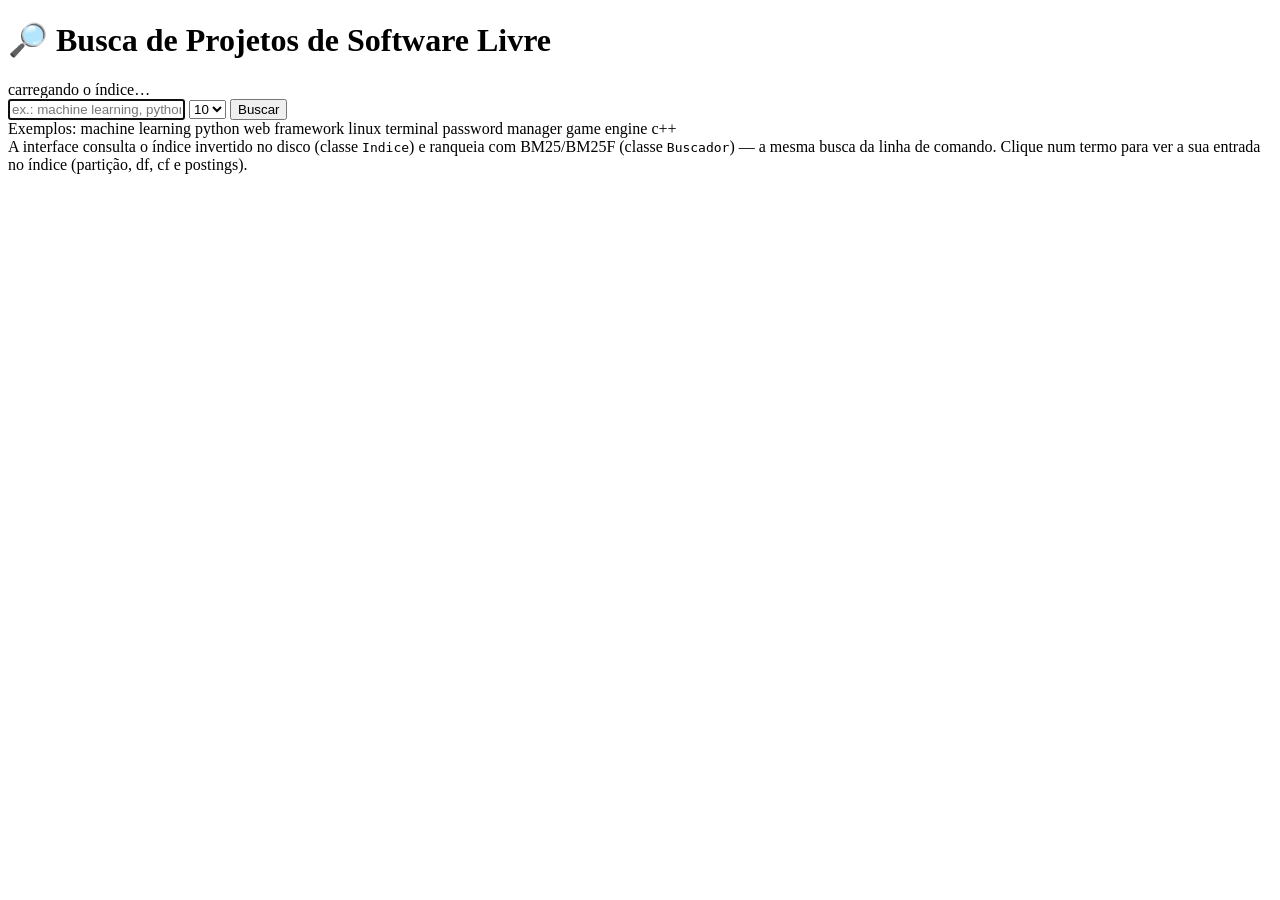
==== interface/static/index.html @ e51996c3 "Separa o frontend da interface em arquivos estaticos (HTML, CSS, JS) Extrai a pagina da interface da" ====
<!DOCTYPE html>
<html lang="pt-br">
<head>
<meta charset="utf-8">
<meta name="viewport" content="width=device-width, initial-scale=1">
<title>Busca de Projetos de Software Livre</title>
<link rel="stylesheet" href="/static/styles.css">
</head>
<body>
<header>
  <h1>🔎 Busca de Projetos de Software Livre</h1>
  <div class="sub" id="infoCorpus">carregando o índice…</div>
</header>
<main>
  <form class="barra" id="form">
    <input type="text" id="q" placeholder="ex.: machine learning, python web framework, game engine c++" autofocus>
    <select id="k">
      <option value="5">5</option>
      <option value="10" selected>10</option>
      <option value="20">20</option>
    </select>
    <button class="primario" type="submit">Buscar</button>
  </form>
  <div class="exemplos">
    Exemplos:
    <a data-q="machine learning">machine learning</a>
    <a data-q="python web framework">python web framework</a>
    <a data-q="linux terminal">linux terminal</a>
    <a data-q="password manager">password manager</a>
    <a data-q="game engine c++">game engine c++</a>
  </div>
  <div class="meta" id="meta"></div>
  <div class="termos" id="termos"></div>
  <div id="detalhe"></div>
  <div id="resultados"></div>
</main>
<footer>
  A interface consulta o índice invertido no disco (classe <code>Indice</code>) e ranqueia com
  BM25/BM25F (classe <code>Buscador</code>) — a mesma busca da linha de comando.
  Clique num termo para ver a sua entrada no índice (partição, df, cf e postings).
</footer>
<script src="/static/app.js"></script>
</body>
</html>
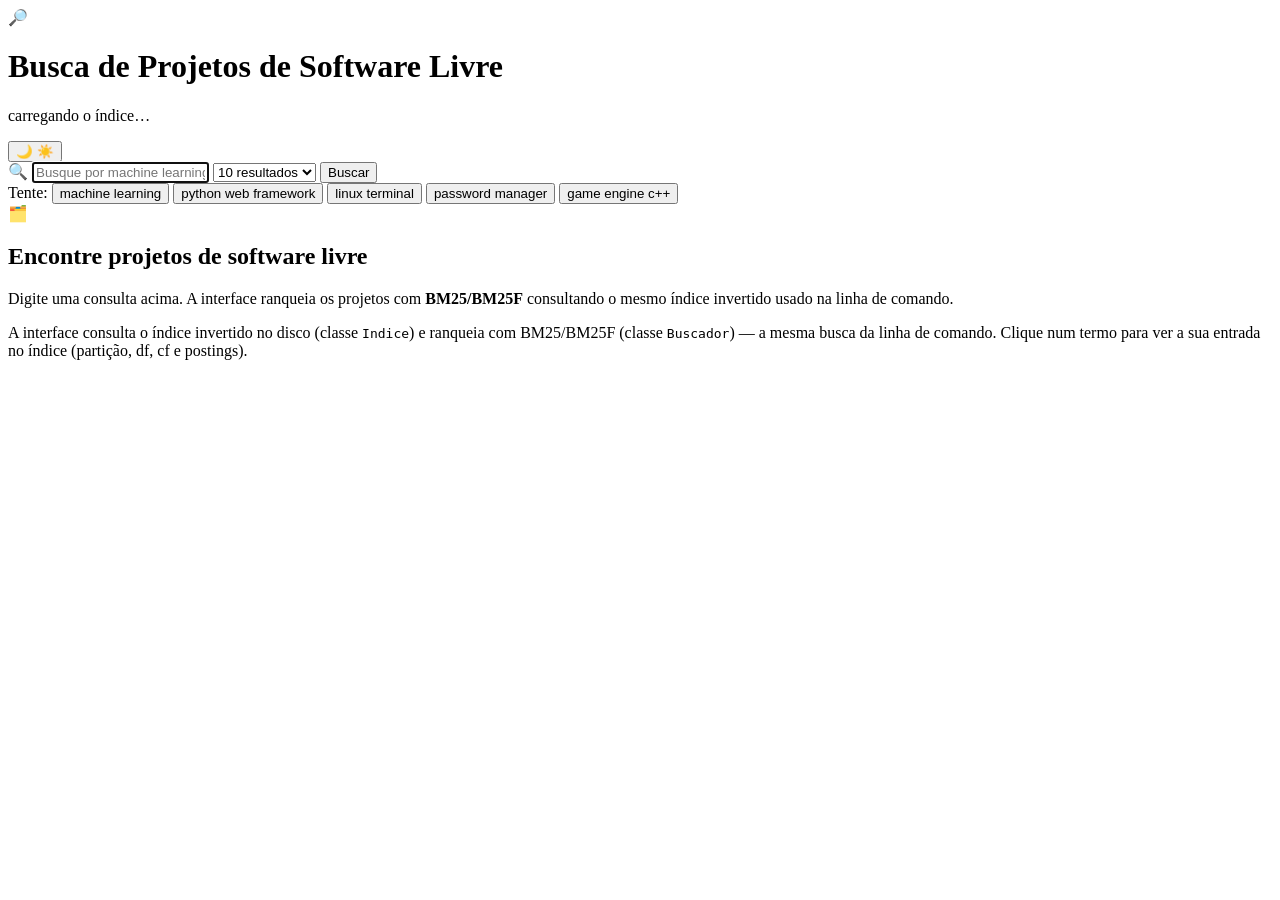
==== commit 19024fd5: "Redesign da interface web: tema escuro, filtros e ordenacao - Novo visual (hero com gradiente, cards" ====
--- a/interface/static/index.html
+++ b/interface/static/index.html
@@ -1,44 +1,110 @@
 <!DOCTYPE html>
-<html lang="pt-br">
+<html lang="pt-br" data-tema="claro">
 <head>
 <meta charset="utf-8">
 <meta name="viewport" content="width=device-width, initial-scale=1">
 <title>Busca de Projetos de Software Livre</title>
+<link rel="preconnect" href="https://fonts.googleapis.com">
 <link rel="stylesheet" href="/static/styles.css">
 </head>
 <body>
-<header>
-  <h1>🔎 Busca de Projetos de Software Livre</h1>
-  <div class="sub" id="infoCorpus">carregando o índice…</div>
+<header class="topo">
+  <div class="topo-conteudo">
+    <div class="marca">
+      <span class="marca-icone" aria-hidden="true">🔎</span>
+      <div>
+        <h1>Busca de Projetos de Software Livre</h1>
+        <p class="sub" id="infoCorpus">carregando o índice…</p>
+      </div>
+    </div>
+    <button id="btnTema" class="btn-tema" type="button" title="Alternar tema" aria-label="Alternar tema">
+      <span class="tema-claro" aria-hidden="true">🌙</span>
+      <span class="tema-escuro" aria-hidden="true">☀️</span>
+    </button>
+  </div>
 </header>
-<main>
-  <form class="barra" id="form">
-    <input type="text" id="q" placeholder="ex.: machine learning, python web framework, game engine c++" autofocus>
-    <select id="k">
-      <option value="5">5</option>
-      <option value="10" selected>10</option>
-      <option value="20">20</option>
-    </select>
-    <button class="primario" type="submit">Buscar</button>
-  </form>
-  <div class="exemplos">
-    Exemplos:
-    <a data-q="machine learning">machine learning</a>
-    <a data-q="python web framework">python web framework</a>
-    <a data-q="linux terminal">linux terminal</a>
-    <a data-q="password manager">password manager</a>
-    <a data-q="game engine c++">game engine c++</a>
+
+<section class="hero">
+  <div class="hero-conteudo">
+    <form class="caixa-busca" id="form" role="search">
+      <span class="busca-icone" aria-hidden="true">🔍</span>
+      <input type="text" id="q" autocomplete="off" spellcheck="false"
+             placeholder="Busque por machine learning, python web framework, game engine c++…" autofocus>
+      <select id="k" title="Nº de resultados" aria-label="Número de resultados">
+        <option value="5">5 resultados</option>
+        <option value="10" selected>10 resultados</option>
+        <option value="20">20 resultados</option>
+        <option value="50">50 resultados</option>
+      </select>
+      <button class="btn-primario" type="submit">Buscar</button>
+    </form>
+    <div class="exemplos" id="exemplos">
+      <span class="exemplos-rotulo">Tente:</span>
+      <button type="button" data-q="machine learning">machine learning</button>
+      <button type="button" data-q="python web framework">python web framework</button>
+      <button type="button" data-q="linux terminal">linux terminal</button>
+      <button type="button" data-q="password manager">password manager</button>
+      <button type="button" data-q="game engine c++">game engine c++</button>
+    </div>
   </div>
-  <div class="meta" id="meta"></div>
-  <div class="termos" id="termos"></div>
-  <div id="detalhe"></div>
-  <div id="resultados"></div>
+</section>
+
+<main class="conteudo">
+  <!-- Estado inicial, antes de qualquer busca -->
+  <div id="inicio" class="estado-inicial">
+    <div class="estado-icone" aria-hidden="true">🗂️</div>
+    <h2>Encontre projetos de software livre</h2>
+    <p>
+      Digite uma consulta acima. A interface ranqueia os projetos com
+      <strong>BM25/BM25F</strong> consultando o mesmo índice invertido usado na linha de comando.
+    </p>
+  </div>
+
+  <!-- Barra de resultados: contagem, filtros, ordenação -->
+  <div id="painel" class="painel" hidden>
+    <div class="painel-linha">
+      <div class="meta" id="meta"></div>
+      <div class="ordenacao">
+        <label for="ordenar">Ordenar por</label>
+        <select id="ordenar">
+          <option value="relevancia" selected>Relevância</option>
+          <option value="estrelas">Estrelas</option>
+          <option value="nome">Nome (A–Z)</option>
+        </select>
+      </div>
+    </div>
+
+    <div class="filtros" id="filtros">
+      <div class="filtro">
+        <label for="fSite">Site</label>
+        <select id="fSite" data-campo="site"><option value="">Todos</option></select>
+      </div>
+      <div class="filtro">
+        <label for="fLinguagem">Linguagem</label>
+        <select id="fLinguagem" data-campo="linguagem"><option value="">Todas</option></select>
+      </div>
+      <div class="filtro">
+        <label for="fLicenca">Licença</label>
+        <select id="fLicenca" data-campo="licenca"><option value="">Todas</option></select>
+      </div>
+      <button type="button" id="limparFiltros" class="btn-ghost">Limpar filtros</button>
+    </div>
+
+    <div class="termos" id="termos" aria-label="Termos analisados da consulta"></div>
+    <pre id="detalhe" class="detalhe" hidden></pre>
+  </div>
+
+  <div id="resultados" class="resultados"></div>
 </main>
-<footer>
-  A interface consulta o índice invertido no disco (classe <code>Indice</code>) e ranqueia com
-  BM25/BM25F (classe <code>Buscador</code>) — a mesma busca da linha de comando.
-  Clique num termo para ver a sua entrada no índice (partição, df, cf e postings).
+
+<footer class="rodape">
+  <p>
+    A interface consulta o índice invertido no disco (classe <code>Indice</code>) e ranqueia com
+    BM25/BM25F (classe <code>Buscador</code>) — a mesma busca da linha de comando.
+    Clique num termo para ver a sua entrada no índice (partição, df, cf e postings).
+  </p>
 </footer>
+
 <script src="/static/app.js"></script>
 </body>
 </html>
